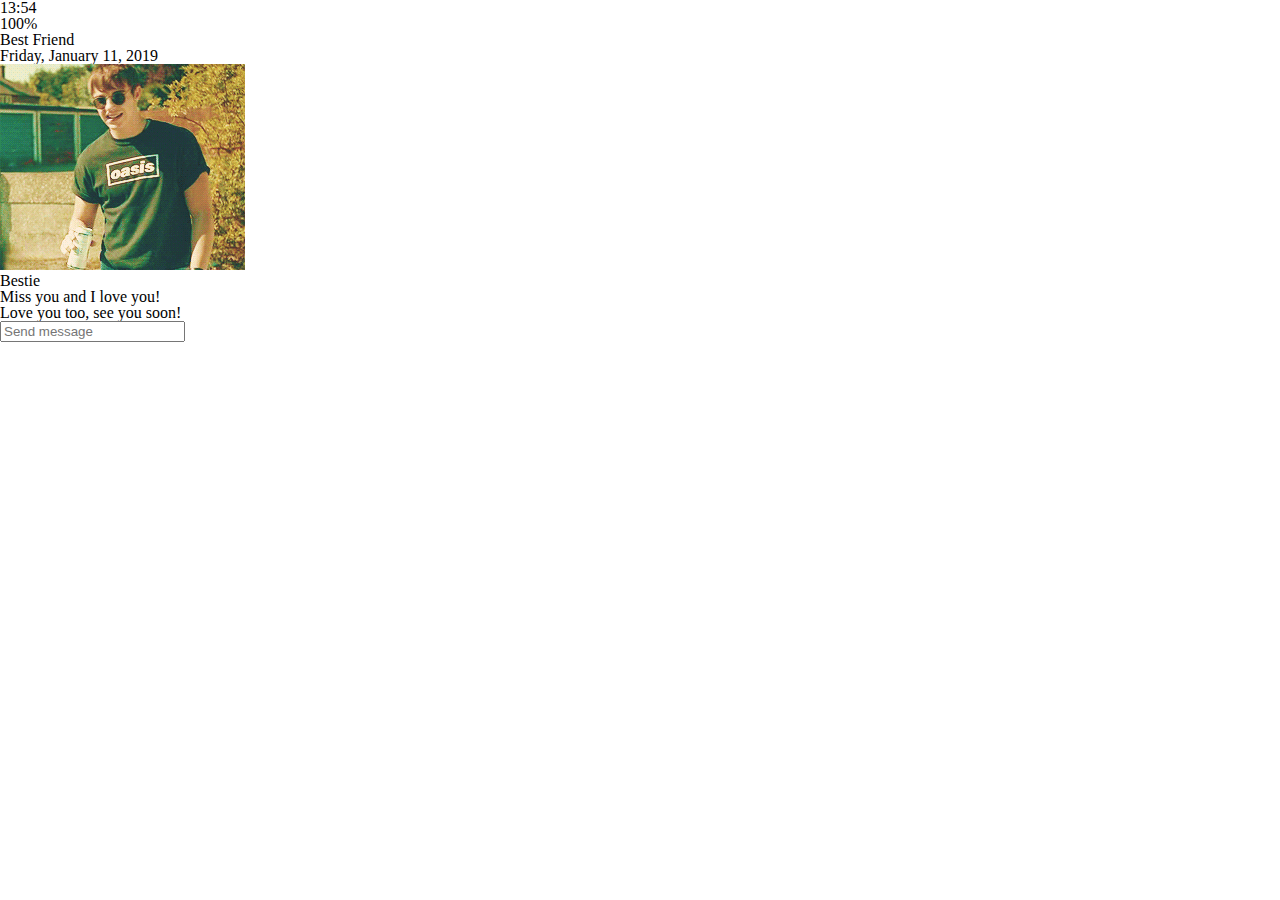
==== chat.html @ a8ed4ecb "html" ====
<!DOCTYPE html>
<html lang="en">
  <head>
    <meta charset="UTF-8" />
    <meta name="viewport" content="width=device-width, initial-scale=1.0" />
    <meta http-equiv="X-UA-Compatible" content="ie=edge" />
    <link rel="stylesheet" href="https://use.fontawesome.com/releases/v5.8.1/css/all.css" integrity="sha384-50oBUHEmvpQ+1lW4y57PTFmhCaXp0ML5d60M1M7uH2+nqUivzIebhndOJK28anvf" crossorigin="anonymous">
    <link rel="stylesheet" href="css/styles.css" />
    <title>Chat | Kakao Clone</title>
  </head>
  <body>
    <div class="status-bar">
      <div class="status-bar__column">
        <span class="status-bar__clock">13:54</span>
      </div>
      <div class="status-bar__column">
        <i class="fas fa-clock"></i>
        <i class="fas fa-volume-mute"></i>
        <i class="fas fa-wifi"></i>
        <span class="status-bar__battery-level">100%</span>
        <i class="fas fa-battery-full"></i>
      </div>
    </div>
    <header class="header">
      <div class="header__header-column">
        <a href="index.html" class="header__back-btn">
          <i class="fas fa-arrow-left fa-2x"></i>
        </a>
        <h1 class="header__title">Best Friend</h1>
      </div>
      <div class="header__header-column">
        <span class="header__icon">
          <i class="fas fa-search"></i>
        </span>
        <div class="header__icon">
          <i class="fas fa-bars"></i>
        </div>
      </div>
    </header>
    <main class="chat">
      <ul class="chat__messages">
        <span class="chat__timestamp">Friday, January 11, 2019</span>
        <li class="incoming-message message">
          <img src="images/avatar.gif" class="g-avatar message__avatar" />
          <div class="message__content">
            <span class="message__author">Bestie</span>
            <div class="message__bubble">
              Miss you and I love you!
            </div>
          </div>
          <span class="message__timestamp"></span>
        </li>
        <li class="incoming-message message">
          <span class="message__timestamp"></span>
          <div class="message__content">
            <div class="message__bubble">
              Love you too, see you soon!
            </div>
          </div>
        </li>
      </ul>
    </main>
    <div class="chat__write">
      <div class="chat__write-column">
        <i class="far fa-plus-square"></i>
      </div>
      <div class="chat__write-column">
        <input
          type="text"
          placeholder="Send message"
          class="chat__write-input"
        />
      </div>
      <div class="chat__write-column">
        <span class="chat__write-icon">
          <i class="far fa-smile-wink"></i>
        </span>
        <span class="chat__write-icon">
          <i class="fas fa-microphone"></i>
        </span>
      </div>
    </div>
  </body>
</html>
---- css/styles.css ----
@import "reset.css";
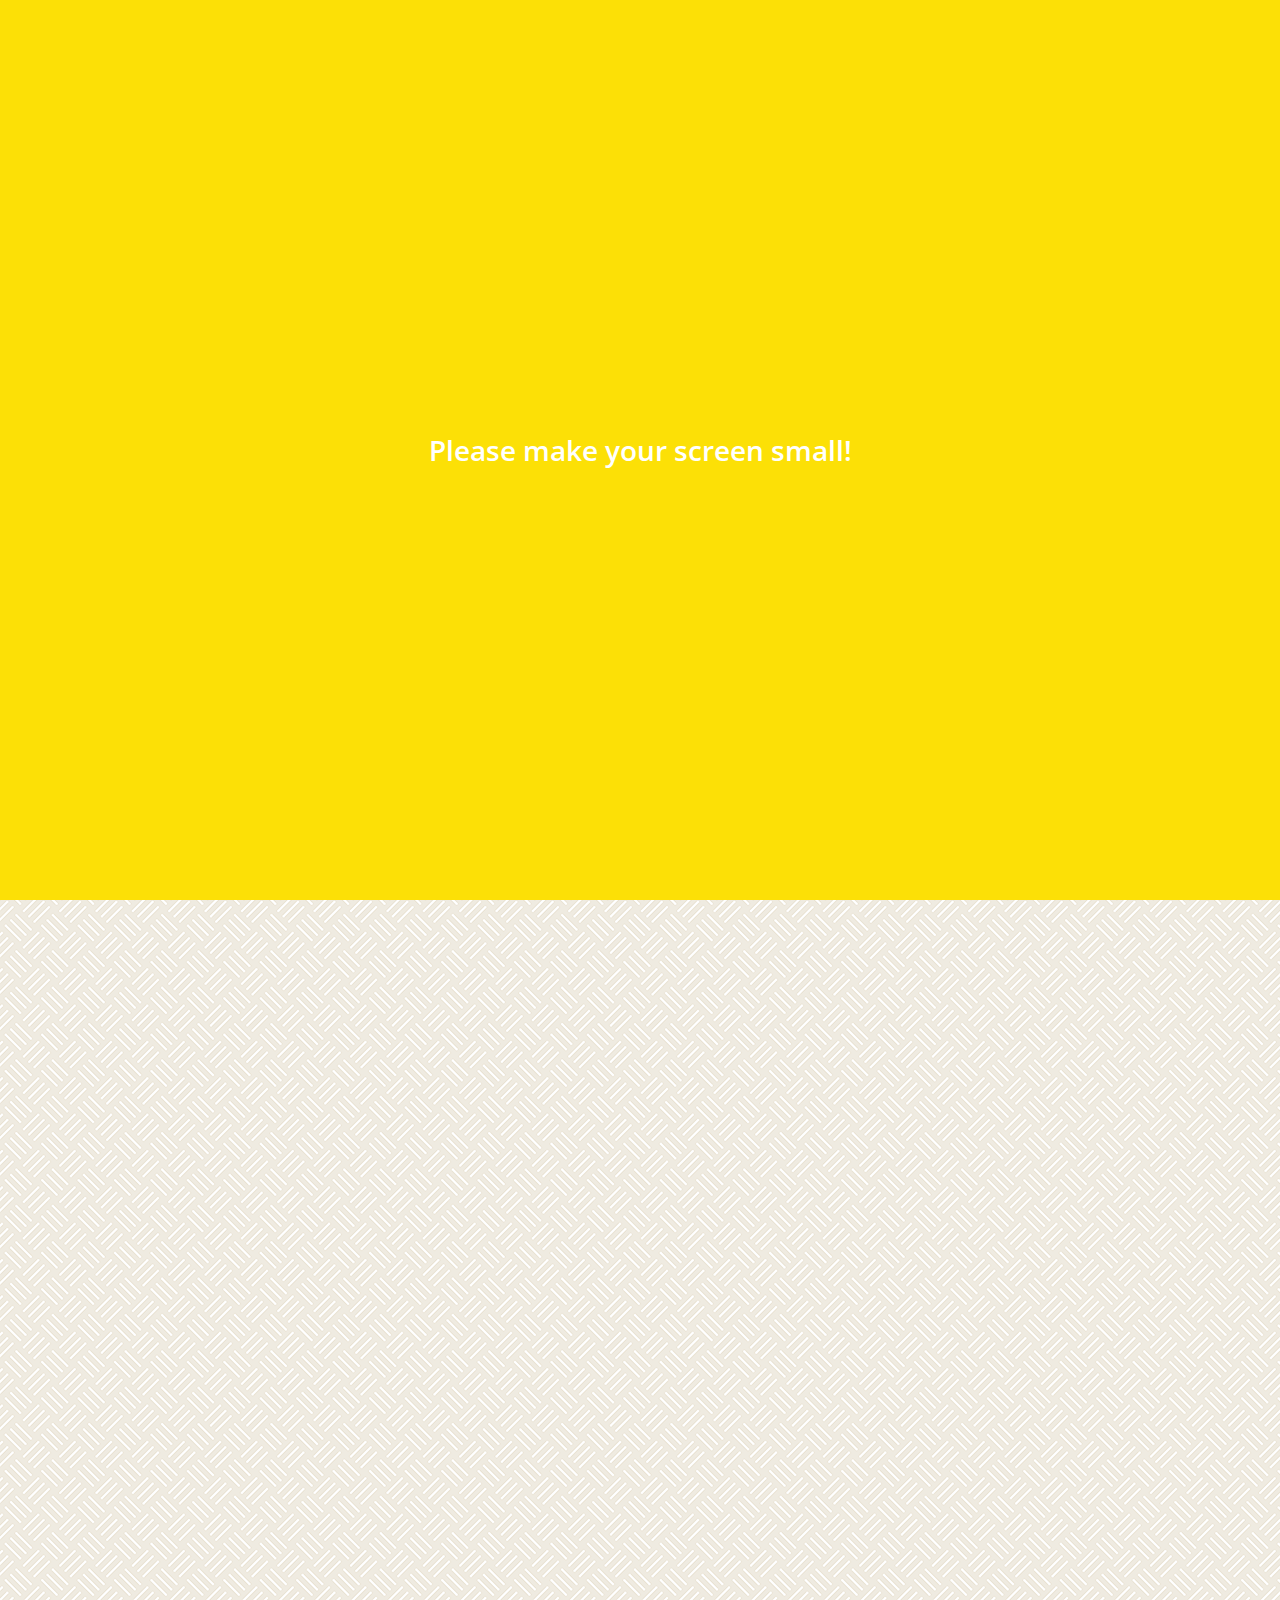
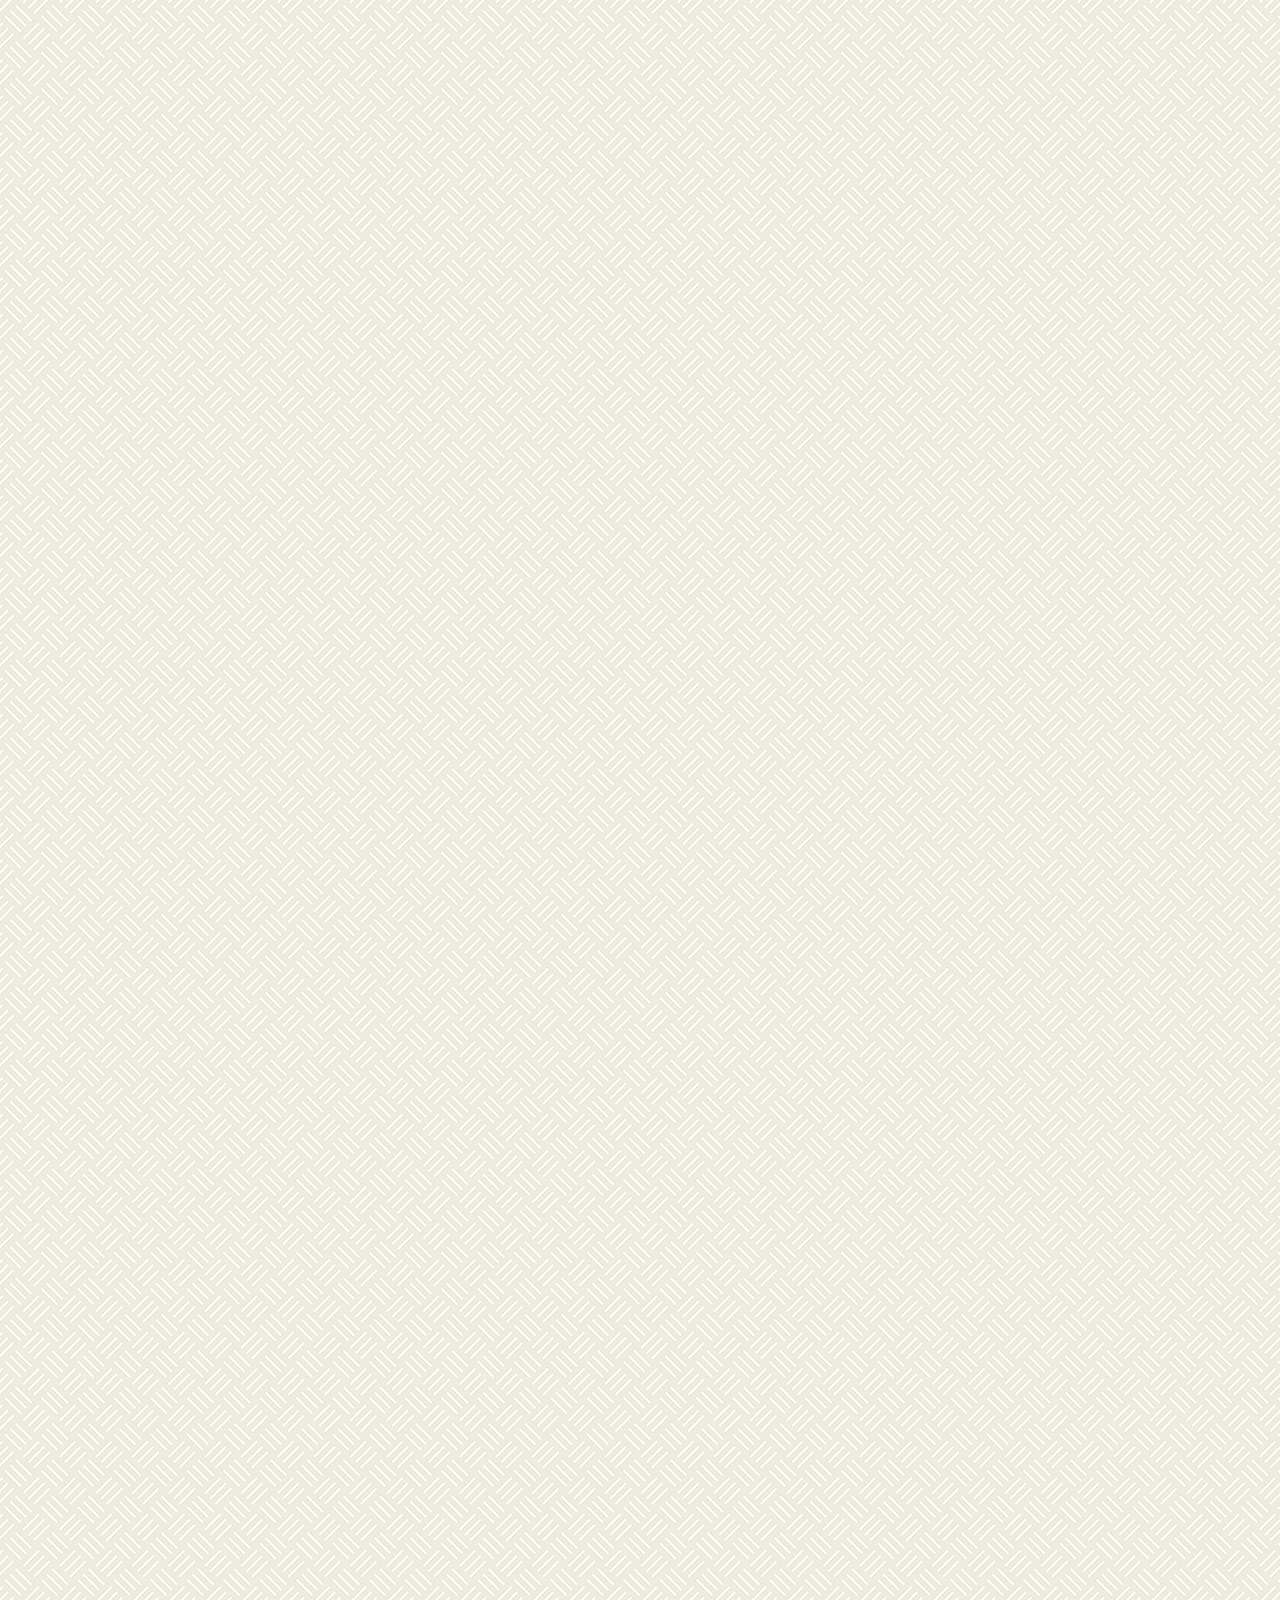
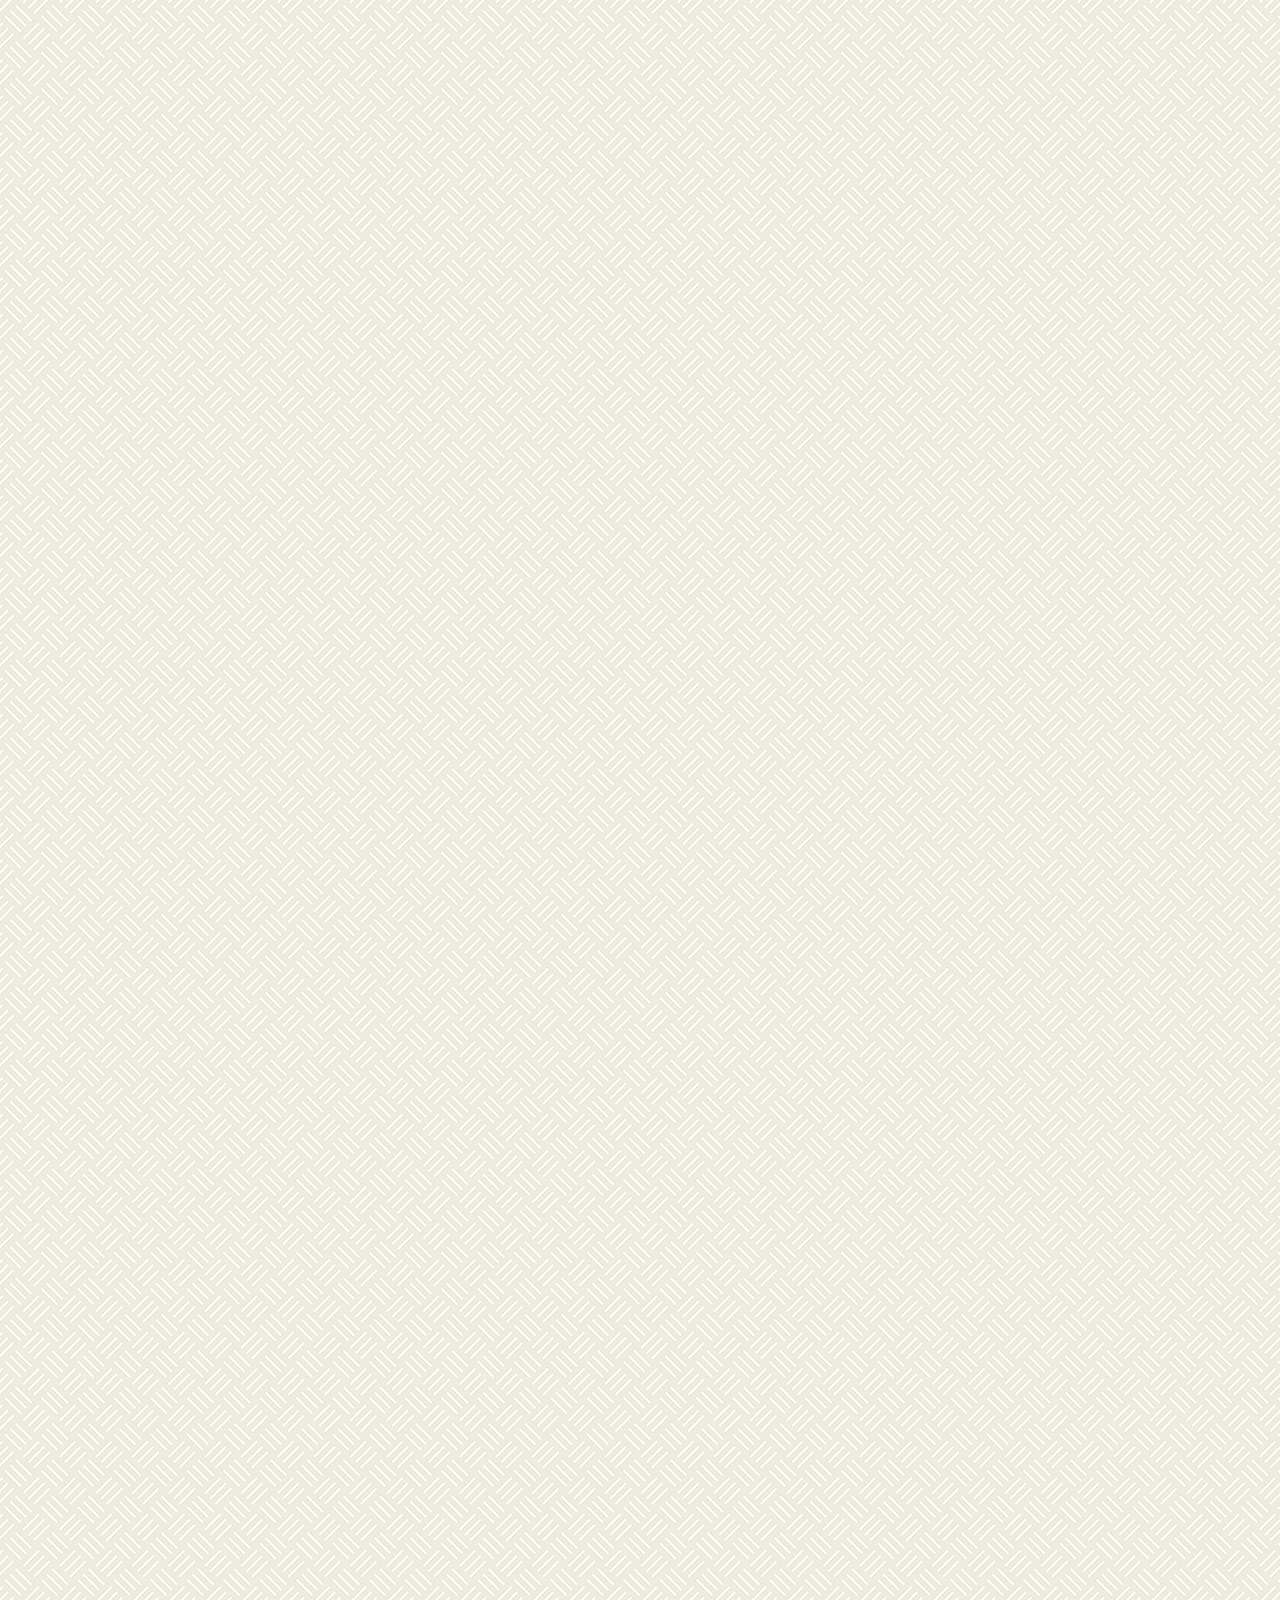
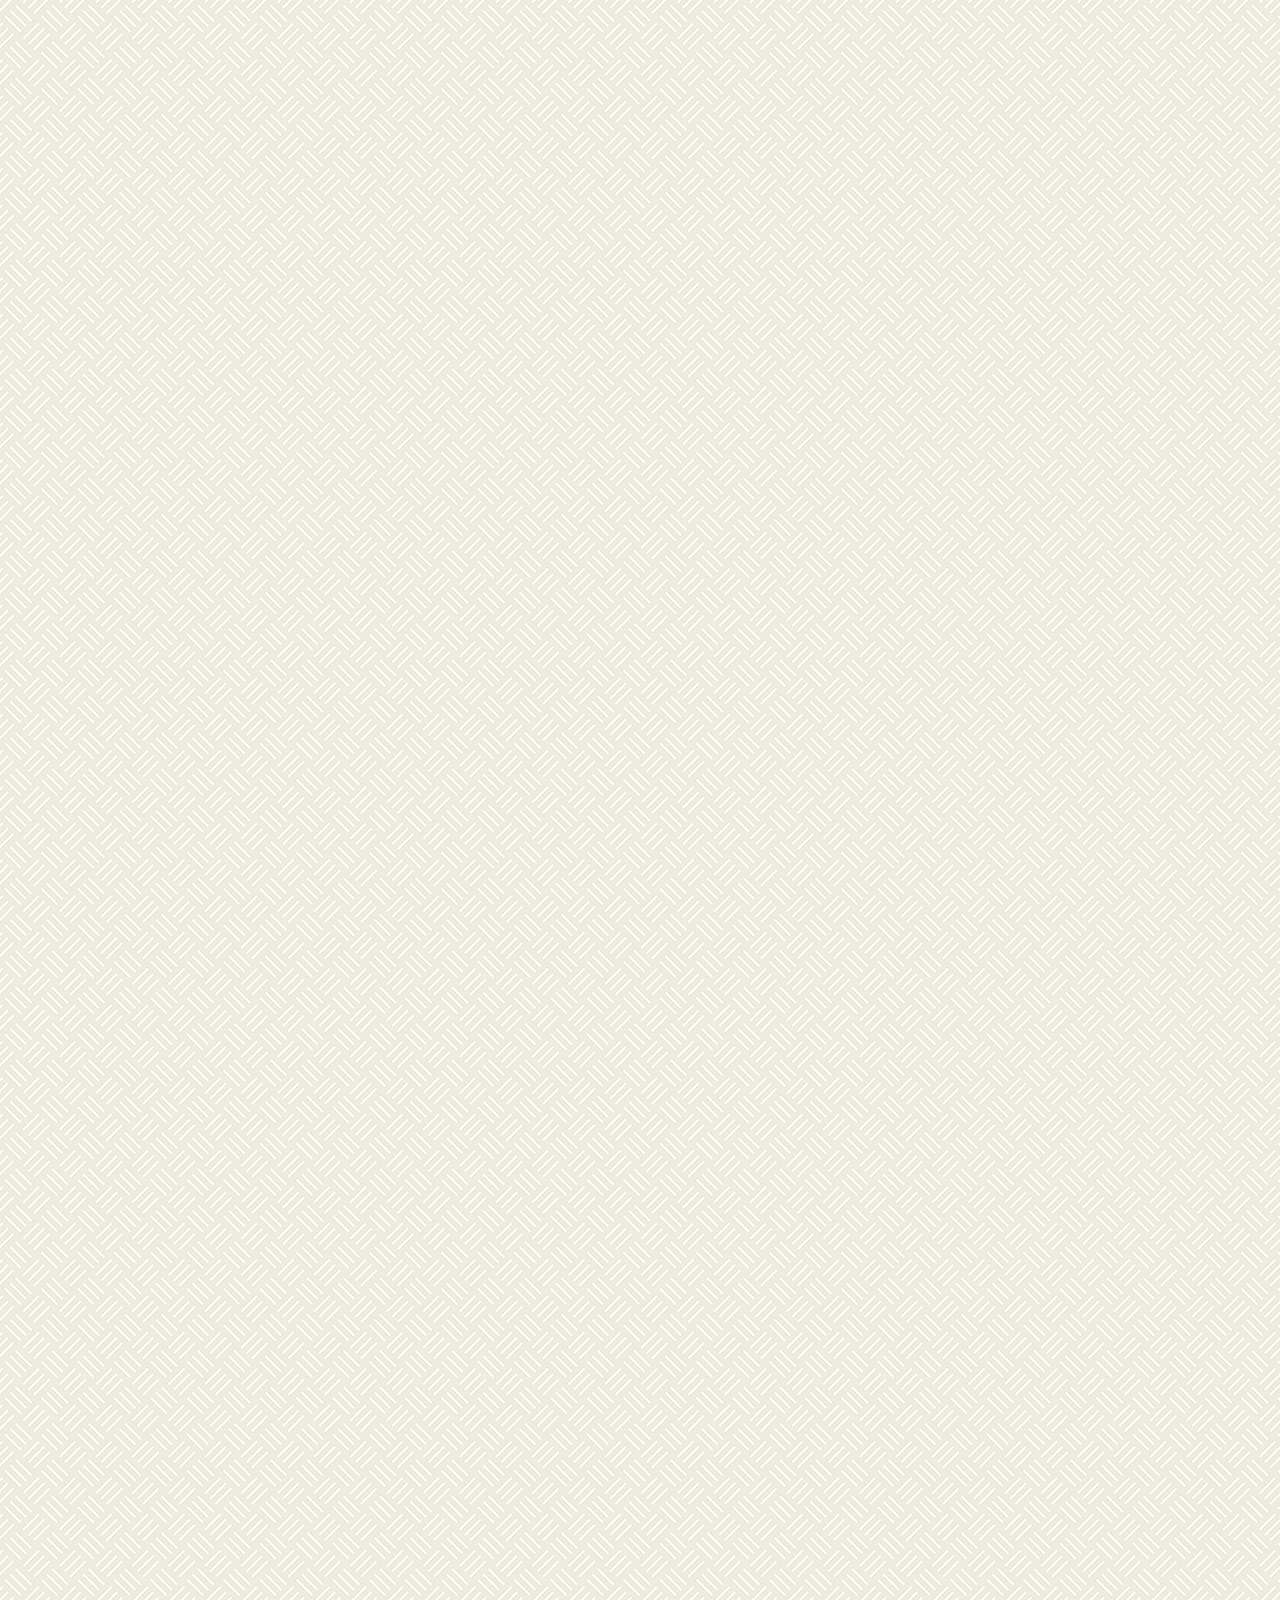
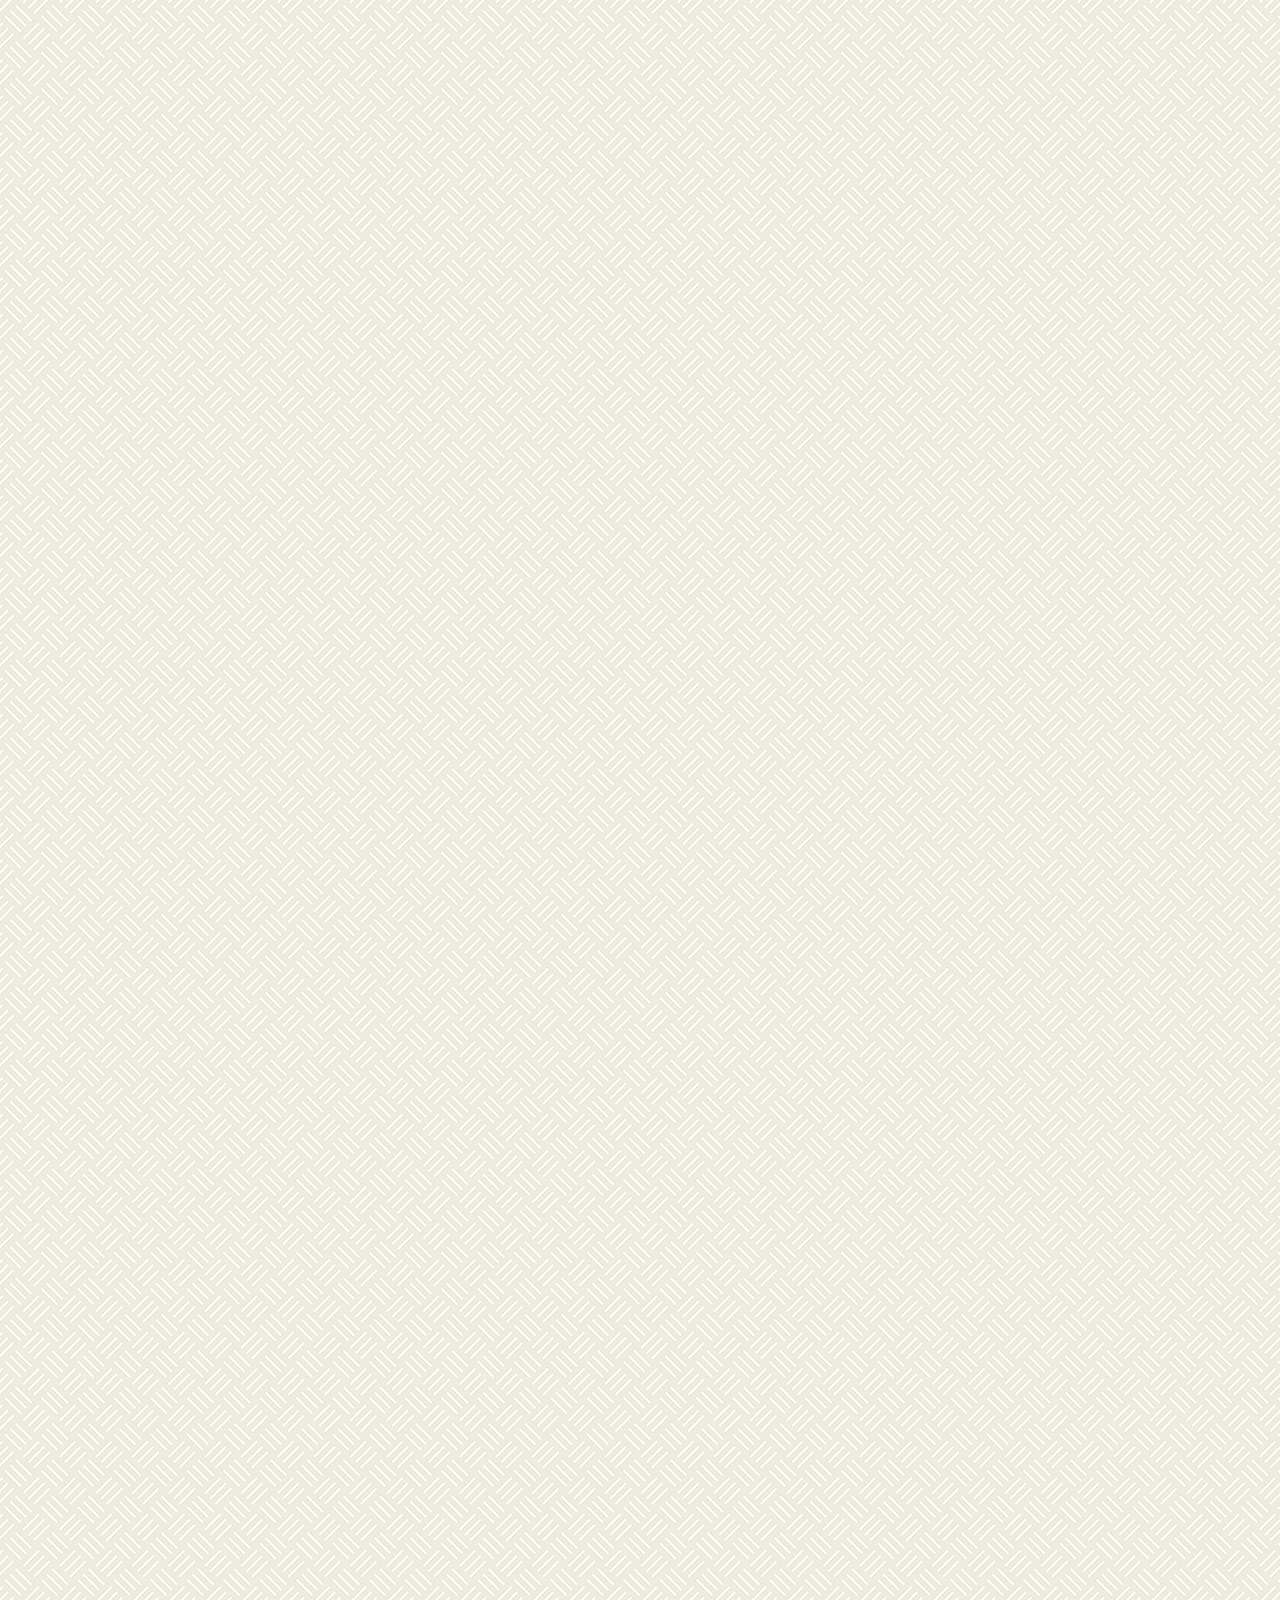
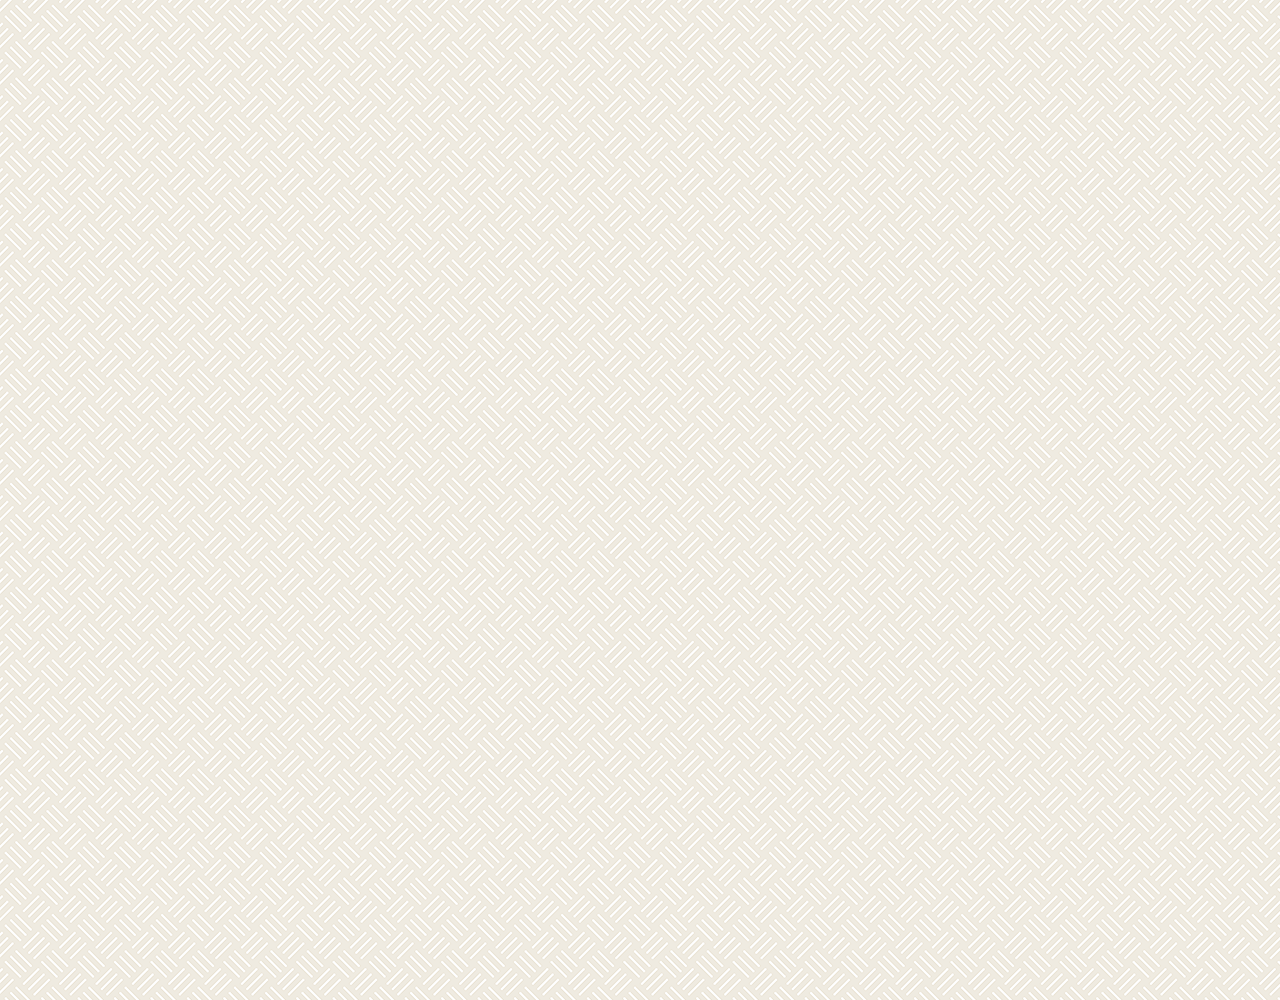
==== commit a479128b: "CSS + Animation" ====
--- a/chat.html
+++ b/chat.html
@@ -8,77 +8,100 @@
     <link rel="stylesheet" href="css/styles.css" />
     <title>Chat | Kakao Clone</title>
   </head>
-  <body>
-    <div class="status-bar">
-      <div class="status-bar__column">
-        <span class="status-bar__clock">13:54</span>
-      </div>
-      <div class="status-bar__column">
-        <i class="fas fa-clock"></i>
-        <i class="fas fa-volume-mute"></i>
-        <i class="fas fa-wifi"></i>
-        <span class="status-bar__battery-level">100%</span>
-        <i class="fas fa-battery-full"></i>
-      </div>
+  <body class="chats-body">
+    <div class="header-wrapper">
+        <div class="status-bar">
+            <div class="status-bar__column">
+              <span class="status-bar__clock">13:54</span>
+            </div>
+            <div class="status-bar__column">
+              <i class="fas fa-clock"></i>
+              <i class="fas fa-volume-mute"></i>
+              <i class="fas fa-wifi"></i>
+              <span class="status-bar__battery-level">100%</span>
+              <i class="fas fa-battery-full"></i>
+            </div>
+        </div>
+       <header class="header">
+        <div class="header__header-column">
+          <a href="index.html" class="header__back-btn">
+            <i class="fas fa-arrow-left "></i>
+          </a>
+          <h1 class="header__title">Best Friend</h1>
+        </div>
+        <div class="header__header-column">
+          <span class="header__icon">
+            <i class="fas fa-search"></i>
+          </span>
+          <span class="header__icon">
+            <i class="fas fa-bars"></i>
+          </span>
+        </div>
+       </header>
     </div>
-    <header class="header">
-      <div class="header__header-column">
-        <a href="index.html" class="header__back-btn">
-          <i class="fas fa-arrow-left fa-2x"></i>
-        </a>
-        <h1 class="header__title">Best Friend</h1>
-      </div>
-      <div class="header__header-column">
-        <span class="header__icon">
-          <i class="fas fa-search"></i>
-        </span>
-        <div class="header__icon">
-          <i class="fas fa-bars"></i>
-        </div>
-      </div>
-    </header>
-    <main class="chat">
+    
+    <main class="chat-screen">
       <ul class="chat__messages">
-        <span class="chat__timestamp">Friday, January 11, 2019</span>
+        <span class="chat__timestamp">Friday, May 8, 2019</span>
         <li class="incoming-message message">
-          <img src="images/avatar.gif" class="g-avatar message__avatar" />
+          <img src="images/avatar.gif" class="m-avatar message__avatar" />
           <div class="message__content">
+            <span class="message__bubble">
+              Hi, how are you?
+            </span>
             <span class="message__author">Bestie</span>
-            <div class="message__bubble">
-              Miss you and I love you!
-            </div>
           </div>
           <span class="message__timestamp"></span>
         </li>
-        <li class="incoming-message message">
+        <li class="sent-message message">
           <span class="message__timestamp"></span>
           <div class="message__content">
-            <div class="message__bubble">
-              Love you too, see you soon!
-            </div>
+            <span class="message__bubble">
+              Good! Let's catch up soon.
+            </span>
           </div>
         </li>
+        <li class="incoming-message message">
+            <img src="images/avatar.gif" class="m-avatar message__avatar" />
+            <div class="message__content">
+              <span class="message__bubble">
+                Yay. Miss you 
+              </span>
+              <span class="message__author">Bestie</span>
+            </div>
+            <span class="message__timestamp"></span>
+          </li>
+          <li class="sent-message message">
+            <span class="message__timestamp"></span>
+            <div class="message__content">
+              <span class="message__bubble">
+                Miss you too!
+              </span>
+            </div>
+          </li>
       </ul>
     </main>
-    <div class="chat__write">
-      <div class="chat__write-column">
-        <i class="far fa-plus-square"></i>
+    <div class="chat__write--container">
+        <input
+        class="chat__write"
+        type="text"
+        placeholder="Send message"
+      
+      />
+      <div class="chat__icon-left chat__icon">
+          <i class="far fa-plus-square"></i>
       </div>
-      <div class="chat__write-column">
-        <input
-          type="text"
-          placeholder="Send message"
-          class="chat__write-input"
-        />
+      <div class="chat__icon-right chat__icon">
+          <span class="chat__write-icon">
+            <i class="far fa-smile-wink"></i>
+          </span>
+          <span class="chat__write-icon">
+            <i class="fas fa-microphone"></i>
+          </span>
+        </div>
+    </div>
+    <div class="bigScreen">
+        <span class="bigScreen__text">Please make your screen small!</span>
       </div>
-      <div class="chat__write-column">
-        <span class="chat__write-icon">
-          <i class="far fa-smile-wink"></i>
-        </span>
-        <span class="chat__write-icon">
-          <i class="fas fa-microphone"></i>
-        </span>
-      </div>
-    </div>
   </body>
 </html>--- a/css/styles.css
+++ b/css/styles.css
@@ -1 +1,46 @@
-@import "reset.css";+@import url("https://fonts.googleapis.com/css?family=Open+Sans:400,600");
+@import url("https://fonts.googleapis.com/css?family=Open+Sans:300:400,600");
+@import "reset.css";
+@import "status-bar.css";
+@import "header.css";
+@import "nav-bar.css";
+@import "friend.css";
+@import "friends.css";
+@import "find.css";
+@import "more.css";
+@import "settings.css";
+@import "chat.css";
+@import "mobile.css";
+
+* {
+    box-sizing: border-box;
+  }
+  
+body {
+  background-color: white;
+  padding: 10px 20px;
+  color: #020202;
+  font-family: "Open Sans", -apple-system, BlinkMacSystemFont, "Segoe UI",
+    Roboto, Oxygen, Ubuntu, Cantarell, "Helvetica Neue", sans-serif;
+}
+
+a {
+    color: inherit;
+    text-decoration: none;
+  }
+
+  
+@keyframes fadeIn {
+  from {
+    opacity: 0;
+    transform: translateY(50px);
+  }
+  to {
+    opacity: 1;
+    transform: none;
+  }
+}
+
+main {
+  animation: fadeIn 0.5s ease-in-out;
+}